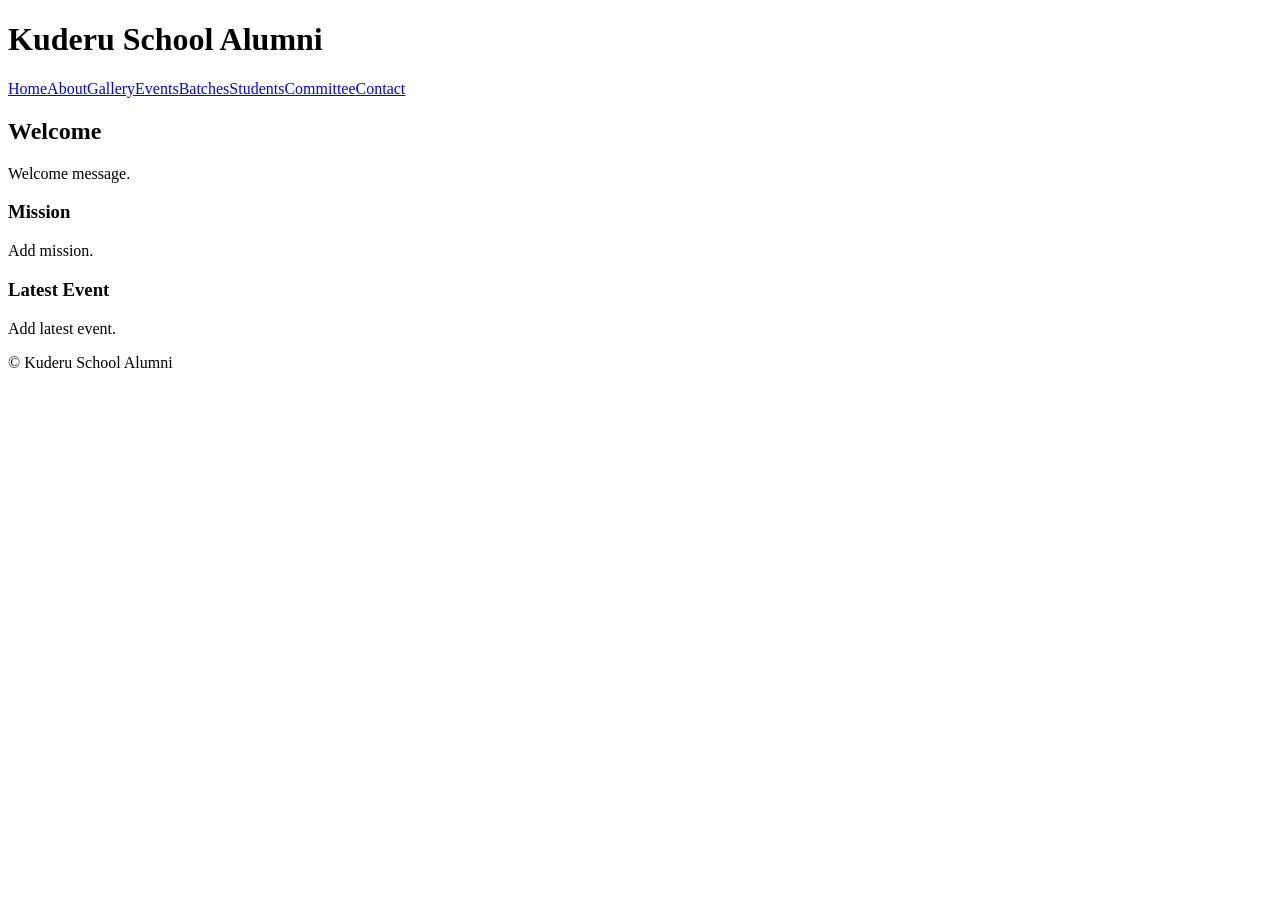
==== index.html @ 3ca7ab00 "Add files via upload" ====
<!DOCTYPE html><html><head><meta charset="utf-8"><meta name="viewport" content="width=device-width,initial-scale=1"><title>index.html</title><link rel="stylesheet" href="css/style.css"></head><body><header><h1>Kuderu School Alumni</h1><nav><a href="index.html">Home</a><a href="about.html">About</a><a href="gallery.html">Gallery</a><a href="events.html">Events</a><a href="batches.html">Batches</a><a href="students.html">Students</a><a href="committee.html">Committee</a><a href="contact.html">Contact</a></nav></header><section class='hero'><h2>Welcome</h2><p>Welcome message.</p><h3>Mission</h3><p>Add mission.</p><h3>Latest Event</h3><p>Add latest event.</p></section><footer><p>© Kuderu School Alumni</p></footer></body></html>
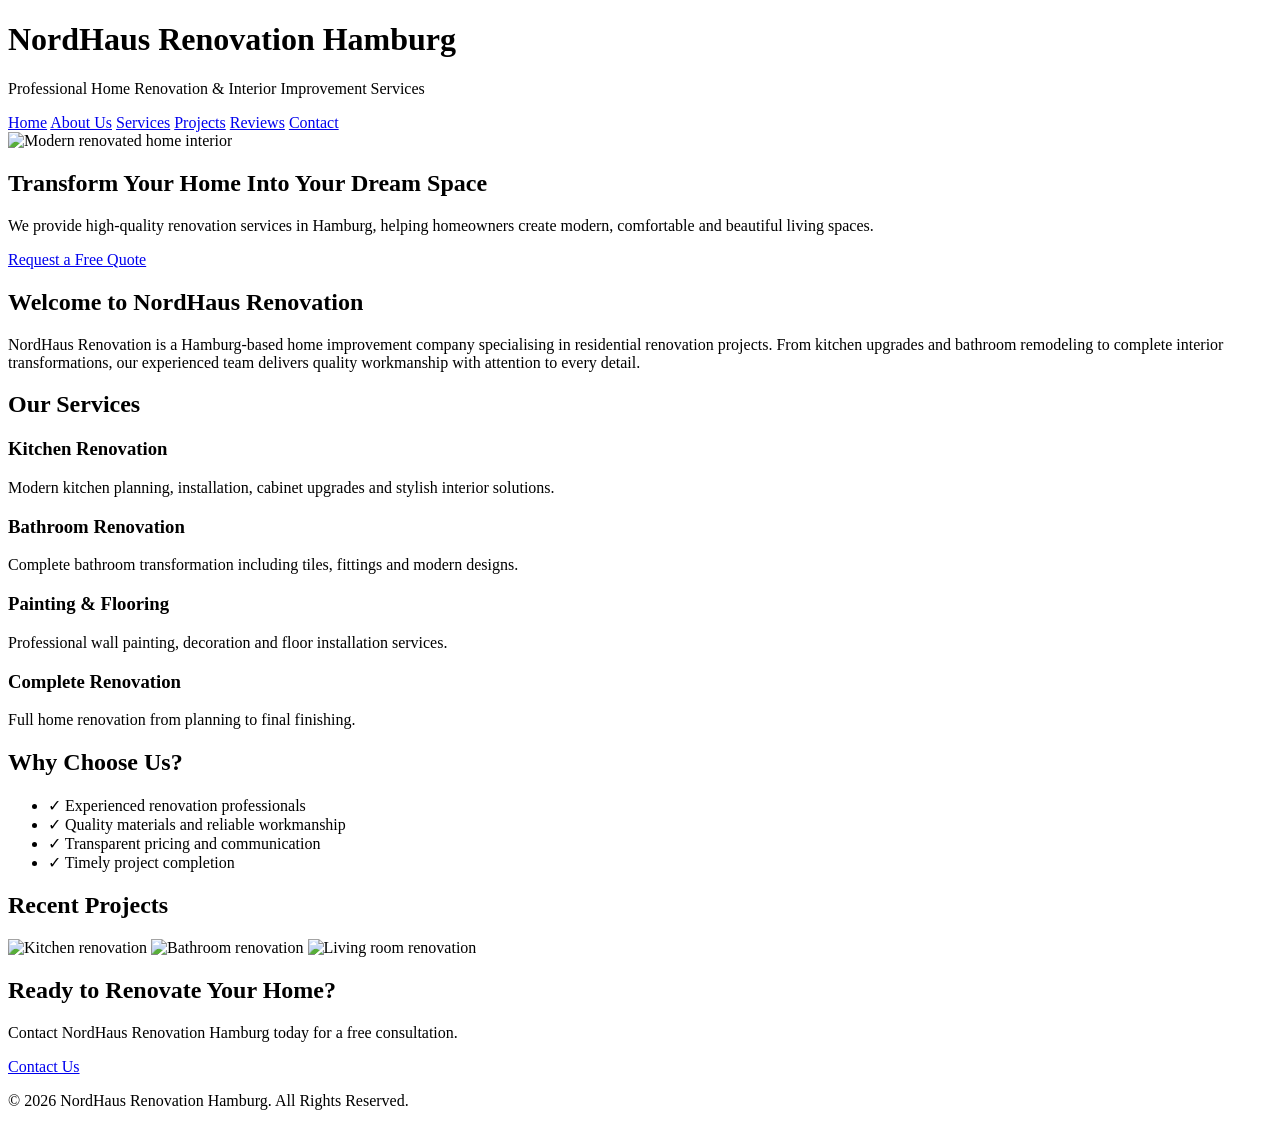
==== commit 14f92d5e: "Revamp index.html for NordHaus Renovation Updated the HTML structure and content for the NordHaus Re" ====
--- a/index.html
+++ b/index.html
@@ -1 +1,312 @@
-<!DOCTYPE html><html><head><meta charset="utf-8"><meta name="viewport" content="width=device-width,initial-scale=1"><title>index.html</title><link rel="stylesheet" href="css/style.css"></head><body><header><h1>Kuderu School Alumni</h1><nav><a href="index.html">Home</a><a href="about.html">About</a><a href="gallery.html">Gallery</a><a href="events.html">Events</a><a href="batches.html">Batches</a><a href="students.html">Students</a><a href="committee.html">Committee</a><a href="contact.html">Contact</a></nav></header><section class='hero'><h2>Welcome</h2><p>Welcome message.</p><h3>Mission</h3><p>Add mission.</p><h3>Latest Event</h3><p>Add latest event.</p></section><footer><p>© Kuderu School Alumni</p></footer></body></html>+<!DOCTYPE html>
+<html lang="en">
+
+<head>
+
+<meta charset="UTF-8">
+
+<meta name="viewport" content="width=device-width, initial-scale=1.0">
+
+<title>
+NordHaus Renovation Hamburg | Home Renovation Services
+</title>
+
+<link rel="stylesheet" href="css/style.css">
+
+</head>
+
+
+<body>
+
+
+<header>
+
+<h1>
+NordHaus Renovation Hamburg
+</h1>
+
+<p>
+Professional Home Renovation & Interior Improvement Services
+</p>
+
+
+<nav>
+
+<a href="index.html">Home</a>
+<a href="about.html">About Us</a>
+<a href="services.html">Services</a>
+<a href="gallery.html">Projects</a>
+<a href="reviews.html">Reviews</a>
+<a href="contact.html">Contact</a>
+
+</nav>
+
+</header>
+
+
+
+<!-- HERO SECTION -->
+
+<section class="hero">
+
+
+<img src="images/home-renovation.jpg" 
+alt="Modern renovated home interior">
+
+
+<div class="hero-text">
+
+<h2>
+Transform Your Home Into Your Dream Space
+</h2>
+
+
+<p>
+We provide high-quality renovation services in Hamburg,
+helping homeowners create modern, comfortable and
+beautiful living spaces.
+</p>
+
+
+<a href="contact.html" class="button">
+Request a Free Quote
+</a>
+
+
+</div>
+
+
+</section>
+
+
+
+
+<!-- INTRODUCTION -->
+
+<section class="intro">
+
+
+<h2>
+Welcome to NordHaus Renovation
+</h2>
+
+
+<p>
+
+NordHaus Renovation is a Hamburg-based home improvement
+company specialising in residential renovation projects.
+
+From kitchen upgrades and bathroom remodeling to complete
+interior transformations, our experienced team delivers
+quality workmanship with attention to every detail.
+
+</p>
+
+
+</section>
+
+
+
+
+
+<!-- SERVICES PREVIEW -->
+
+<section class="services">
+
+
+<h2>
+Our Services
+</h2>
+
+
+<div class="service-container">
+
+
+<div class="service-card">
+
+<h3>
+Kitchen Renovation
+</h3>
+
+<p>
+Modern kitchen planning, installation,
+cabinet upgrades and stylish interior solutions.
+</p>
+
+</div>
+
+
+
+<div class="service-card">
+
+<h3>
+Bathroom Renovation
+</h3>
+
+<p>
+Complete bathroom transformation including
+tiles, fittings and modern designs.
+</p>
+
+</div>
+
+
+
+
+<div class="service-card">
+
+<h3>
+Painting & Flooring
+</h3>
+
+<p>
+Professional wall painting, decoration and
+floor installation services.
+</p>
+
+</div>
+
+
+
+
+<div class="service-card">
+
+<h3>
+Complete Renovation
+</h3>
+
+<p>
+Full home renovation from planning to
+final finishing.
+</p>
+
+</div>
+
+
+
+</div>
+
+
+</section>
+
+
+
+
+
+<!-- WHY CHOOSE US -->
+
+<section class="why-us">
+
+
+<h2>
+Why Choose Us?
+</h2>
+
+
+<ul>
+
+<li>
+✓ Experienced renovation professionals
+</li>
+
+
+<li>
+✓ Quality materials and reliable workmanship
+</li>
+
+
+<li>
+✓ Transparent pricing and communication
+</li>
+
+
+<li>
+✓ Timely project completion
+</li>
+
+
+</ul>
+
+
+</section>
+
+
+
+
+
+<!-- PROJECTS -->
+
+<section class="projects">
+
+
+<h2>
+Recent Projects
+</h2>
+
+
+<div class="project-gallery">
+
+
+<img src="images/kitchen.jpg" 
+alt="Kitchen renovation">
+
+
+<img src="images/bathroom.jpg"
+alt="Bathroom renovation">
+
+
+<img src="images/livingroom.jpg"
+alt="Living room renovation">
+
+
+</div>
+
+
+</section>
+
+
+
+
+
+<!-- CALL TO ACTION -->
+
+<section class="contact-banner">
+
+
+<h2>
+Ready to Renovate Your Home?
+</h2>
+
+
+<p>
+Contact NordHaus Renovation Hamburg today
+for a free consultation.
+</p>
+
+
+<a href="contact.html" class="button">
+Contact Us
+</a>
+
+
+</section>
+
+
+
+
+
+<footer>
+
+
+<p>
+© 2026 NordHaus Renovation Hamburg.
+All Rights Reserved.
+</p>
+
+
+</footer>
+
+
+</body>
+
+</html>
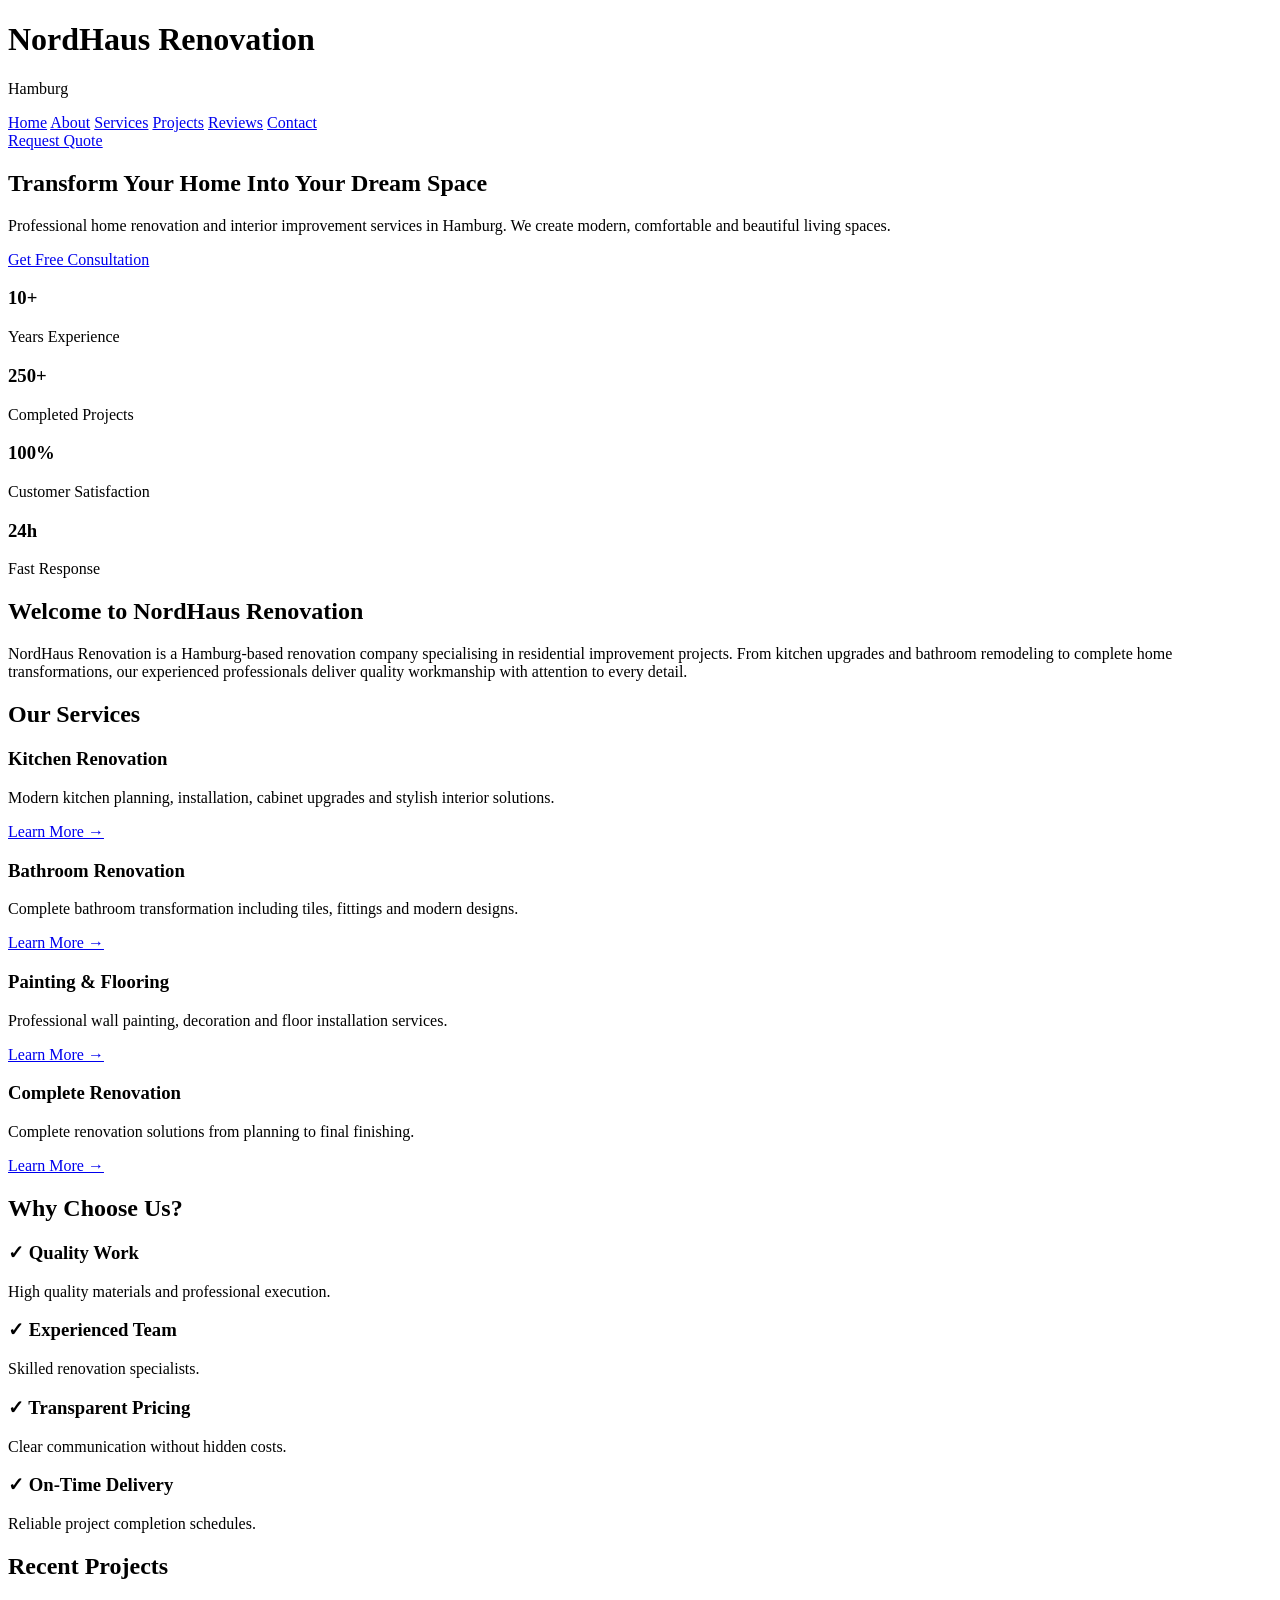
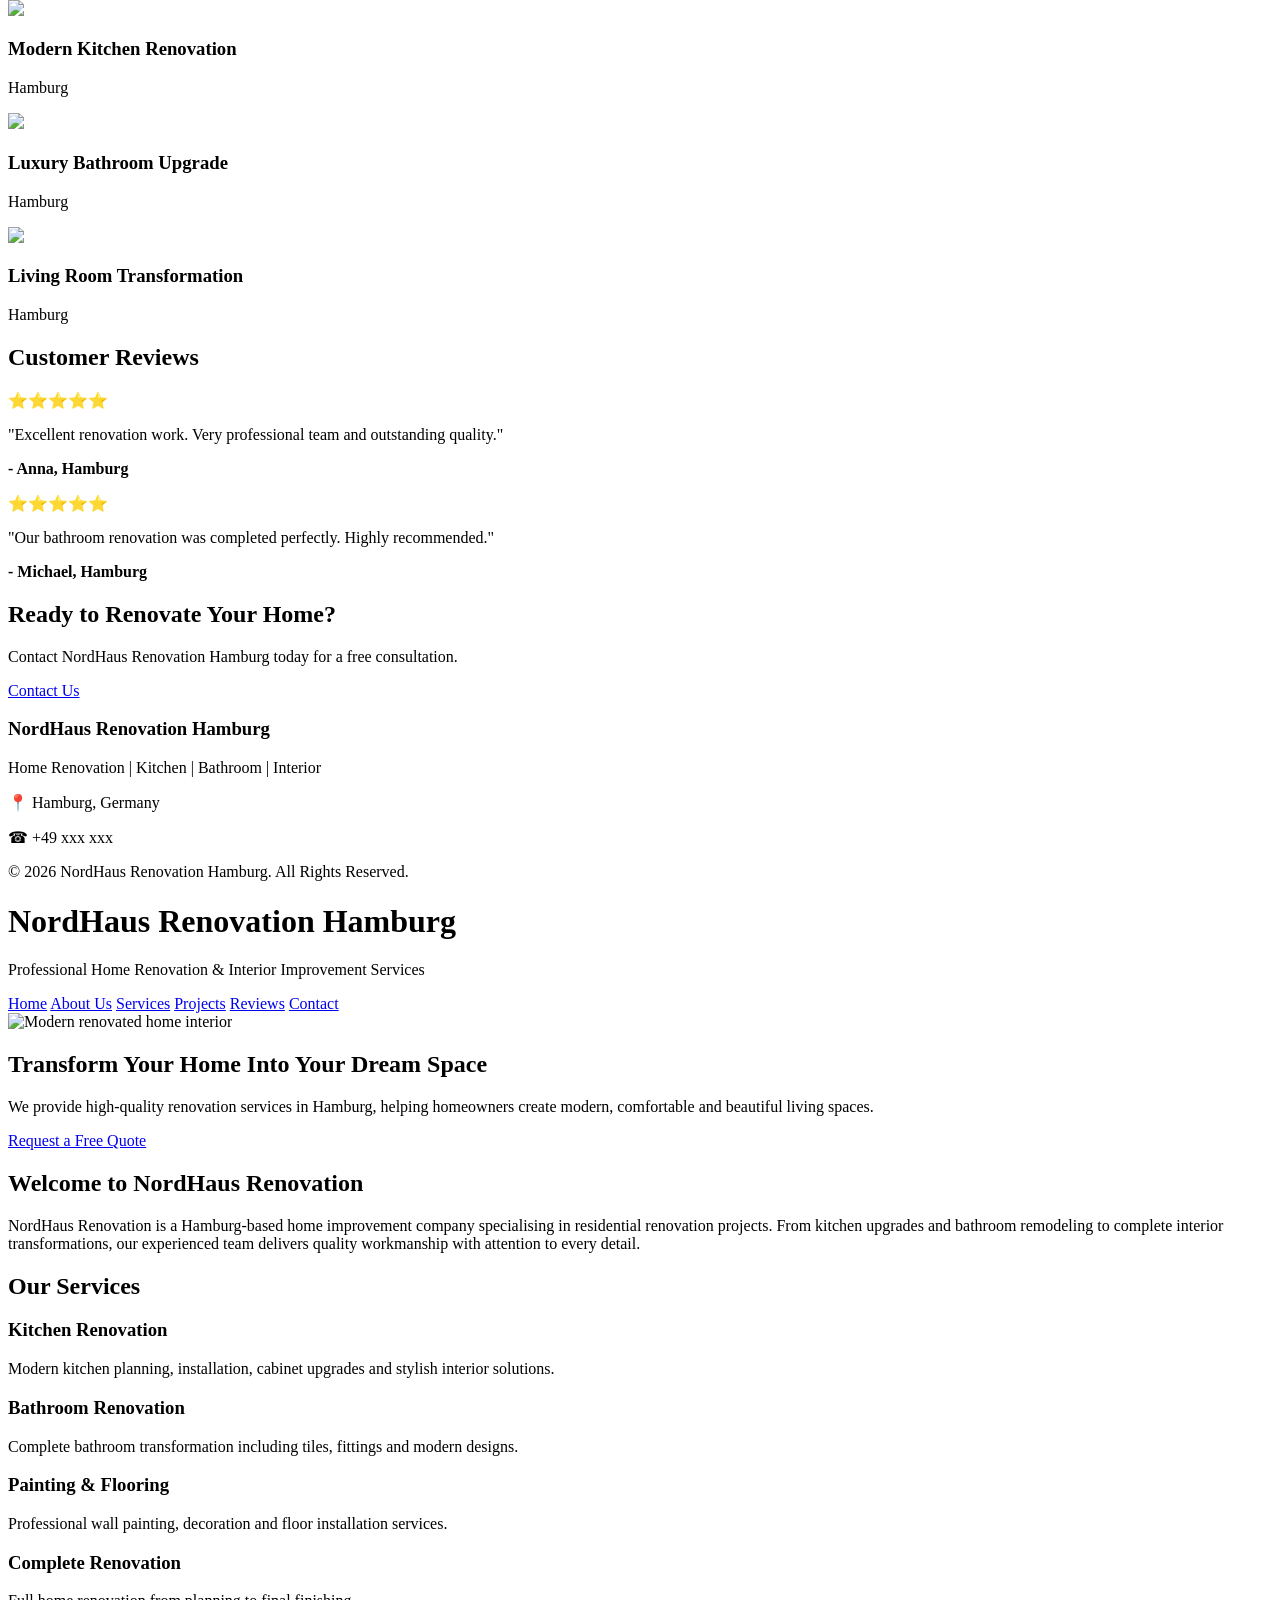
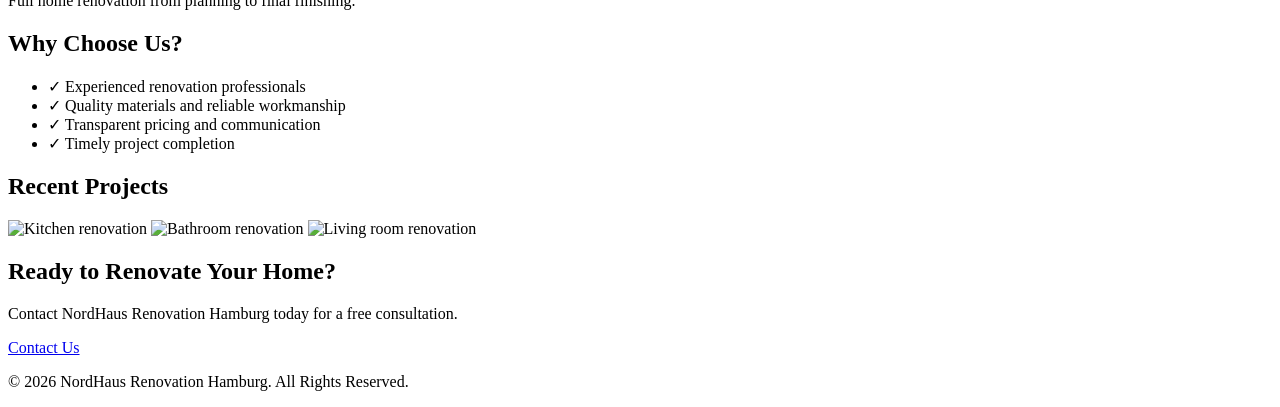
==== commit 10587072: "Revise title and add header and hero sections Updated the title for better clarity and professionali" ====
--- a/index.html
+++ b/index.html
@@ -8,7 +8,7 @@
 <meta name="viewport" content="width=device-width, initial-scale=1.0">
 
 <title>
-NordHaus Renovation Hamburg | Home Renovation Services
+NordHaus Renovation Hamburg | Professional Home Renovation
 </title>
 
 <link rel="stylesheet" href="css/style.css">
@@ -19,7 +19,595 @@
 <body>
 
 
+<!-- HEADER -->
+
 <header>
+
+<div class="header-container">
+
+
+<div class="logo">
+
+<h1>
+NordHaus Renovation
+</h1>
+
+<p>
+Hamburg
+</p>
+
+</div>
+
+
+
+<nav>
+
+<a href="index.html">Home</a>
+<a href="about.html">About</a>
+<a href="services.html">Services</a>
+<a href="gallery.html">Projects</a>
+<a href="reviews.html">Reviews</a>
+<a href="contact.html">Contact</a>
+
+</nav>
+
+
+<a href="contact.html" class="quote-btn">
+Request Quote
+</a>
+
+
+</div>
+
+</header>
+
+
+
+
+<!-- HERO SECTION -->
+
+<section class="hero">
+
+
+<div class="hero-overlay">
+
+
+<div class="hero-content">
+
+
+<h2>
+Transform Your Home Into Your Dream Space
+</h2>
+
+
+<p>
+Professional home renovation and interior improvement
+services in Hamburg. We create modern, comfortable
+and beautiful living spaces.
+</p>
+
+
+<a href="contact.html" class="button">
+Get Free Consultation
+</a>
+
+
+</div>
+
+
+</div>
+
+
+</section>
+
+
+
+
+
+<!-- TRUST STATISTICS -->
+
+
+<section class="stats">
+
+
+<div class="stat-box">
+
+<h3>
+10+
+</h3>
+
+<p>
+Years Experience
+</p>
+
+</div>
+
+
+<div class="stat-box">
+
+<h3>
+250+
+</h3>
+
+<p>
+Completed Projects
+</p>
+
+</div>
+
+
+
+<div class="stat-box">
+
+<h3>
+100%
+</h3>
+
+<p>
+Customer Satisfaction
+</p>
+
+</div>
+
+
+
+<div class="stat-box">
+
+<h3>
+24h
+</h3>
+
+<p>
+Fast Response
+</p>
+
+</div>
+
+
+</section>
+
+
+
+
+
+<!-- INTRODUCTION -->
+
+
+<section class="intro">
+
+
+<h2>
+Welcome to NordHaus Renovation
+</h2>
+
+
+<p>
+
+NordHaus Renovation is a Hamburg-based renovation company
+specialising in residential improvement projects.
+
+From kitchen upgrades and bathroom remodeling to complete
+home transformations, our experienced professionals deliver
+quality workmanship with attention to every detail.
+
+</p>
+
+
+</section>
+
+
+
+
+
+<!-- SERVICES -->
+
+
+<section class="services">
+
+
+<h2>
+Our Services
+</h2>
+
+
+
+<div class="service-container">
+
+
+<div class="service-card">
+
+
+<h3>
+Kitchen Renovation
+</h3>
+
+
+<p>
+Modern kitchen planning, installation,
+cabinet upgrades and stylish interior solutions.
+</p>
+
+
+<a href="services.html">
+Learn More →
+</a>
+
+
+</div>
+
+
+
+
+<div class="service-card">
+
+
+<h3>
+Bathroom Renovation
+</h3>
+
+
+<p>
+Complete bathroom transformation including
+tiles, fittings and modern designs.
+</p>
+
+
+<a href="services.html">
+Learn More →
+</a>
+
+
+</div>
+
+
+
+
+<div class="service-card">
+
+
+<h3>
+Painting & Flooring
+</h3>
+
+
+<p>
+Professional wall painting, decoration and
+floor installation services.
+</p>
+
+
+<a href="services.html">
+Learn More →
+</a>
+
+
+</div>
+
+
+
+
+<div class="service-card">
+
+
+<h3>
+Complete Renovation
+</h3>
+
+
+<p>
+Complete renovation solutions from planning
+to final finishing.
+</p>
+
+
+<a href="services.html">
+Learn More →
+</a>
+
+
+</div>
+
+
+
+</div>
+
+
+</section>
+
+
+
+
+
+
+<!-- WHY CHOOSE US -->
+
+
+<section class="why-us">
+
+
+<h2>
+Why Choose Us?
+</h2>
+
+
+
+<div class="features">
+
+
+<div>
+<h3>
+✓ Quality Work
+</h3>
+
+<p>
+High quality materials and professional execution.
+</p>
+
+</div>
+
+
+
+<div>
+
+<h3>
+✓ Experienced Team
+</h3>
+
+<p>
+Skilled renovation specialists.
+</p>
+
+</div>
+
+
+
+<div>
+
+<h3>
+✓ Transparent Pricing
+</h3>
+
+<p>
+Clear communication without hidden costs.
+</p>
+
+</div>
+
+
+
+<div>
+
+<h3>
+✓ On-Time Delivery
+</h3>
+
+<p>
+Reliable project completion schedules.
+</p>
+
+</div>
+
+
+
+</div>
+
+
+</section>
+
+
+
+
+
+<!-- PROJECTS -->
+
+
+<section class="projects">
+
+
+<h2>
+Recent Projects
+</h2>
+
+
+
+<div class="project-gallery">
+
+
+<div>
+
+<img src="images/kitchen.jpg">
+
+<h3>
+Modern Kitchen Renovation
+</h3>
+
+<p>
+Hamburg
+</p>
+
+</div>
+
+
+
+
+<div>
+
+<img src="images/bathroom.jpg">
+
+<h3>
+Luxury Bathroom Upgrade
+</h3>
+
+<p>
+Hamburg
+</p>
+
+</div>
+
+
+
+
+
+<div>
+
+<img src="images/livingroom.jpg">
+
+<h3>
+Living Room Transformation
+</h3>
+
+<p>
+Hamburg
+</p>
+
+</div>
+
+
+
+</div>
+
+
+
+</section>
+
+
+
+
+
+
+<!-- REVIEWS -->
+
+
+<section class="reviews">
+
+
+<h2>
+Customer Reviews
+</h2>
+
+
+
+<div class="review-box">
+
+
+<p>
+⭐⭐⭐⭐⭐
+</p>
+
+
+<p>
+"Excellent renovation work.
+Very professional team and outstanding quality."
+</p>
+
+
+<strong>
+- Anna, Hamburg
+</strong>
+
+
+</div>
+
+
+
+
+
+<div class="review-box">
+
+
+<p>
+⭐⭐⭐⭐⭐
+</p>
+
+
+<p>
+"Our bathroom renovation was completed perfectly.
+Highly recommended."
+</p>
+
+
+<strong>
+- Michael, Hamburg
+</strong>
+
+
+</div>
+
+
+
+</section>
+
+
+
+
+
+<!-- CALL TO ACTION -->
+
+
+<section class="contact-banner">
+
+
+<h2>
+Ready to Renovate Your Home?
+</h2>
+
+
+<p>
+Contact NordHaus Renovation Hamburg today
+for a free consultation.
+</p>
+
+
+<a href="contact.html" class="button">
+Contact Us
+</a>
+
+
+</section>
+
+
+
+
+
+<!-- FOOTER -->
+
+
+<footer>
+
+
+<h3>
+NordHaus Renovation Hamburg
+</h3>
+
+
+<p>
+Home Renovation | Kitchen | Bathroom | Interior
+</p>
+
+
+<p>
+📍 Hamburg, Germany
+</p>
+
+
+<p>
+☎ +49 xxx xxx
+</p>
+
+
+<p>
+© 2026 NordHaus Renovation Hamburg.
+All Rights Reserved.
+</p>
+
+
+</footer>
+
+
+
+</body>
+
+</html>
 
 <h1>
 NordHaus Renovation Hamburg
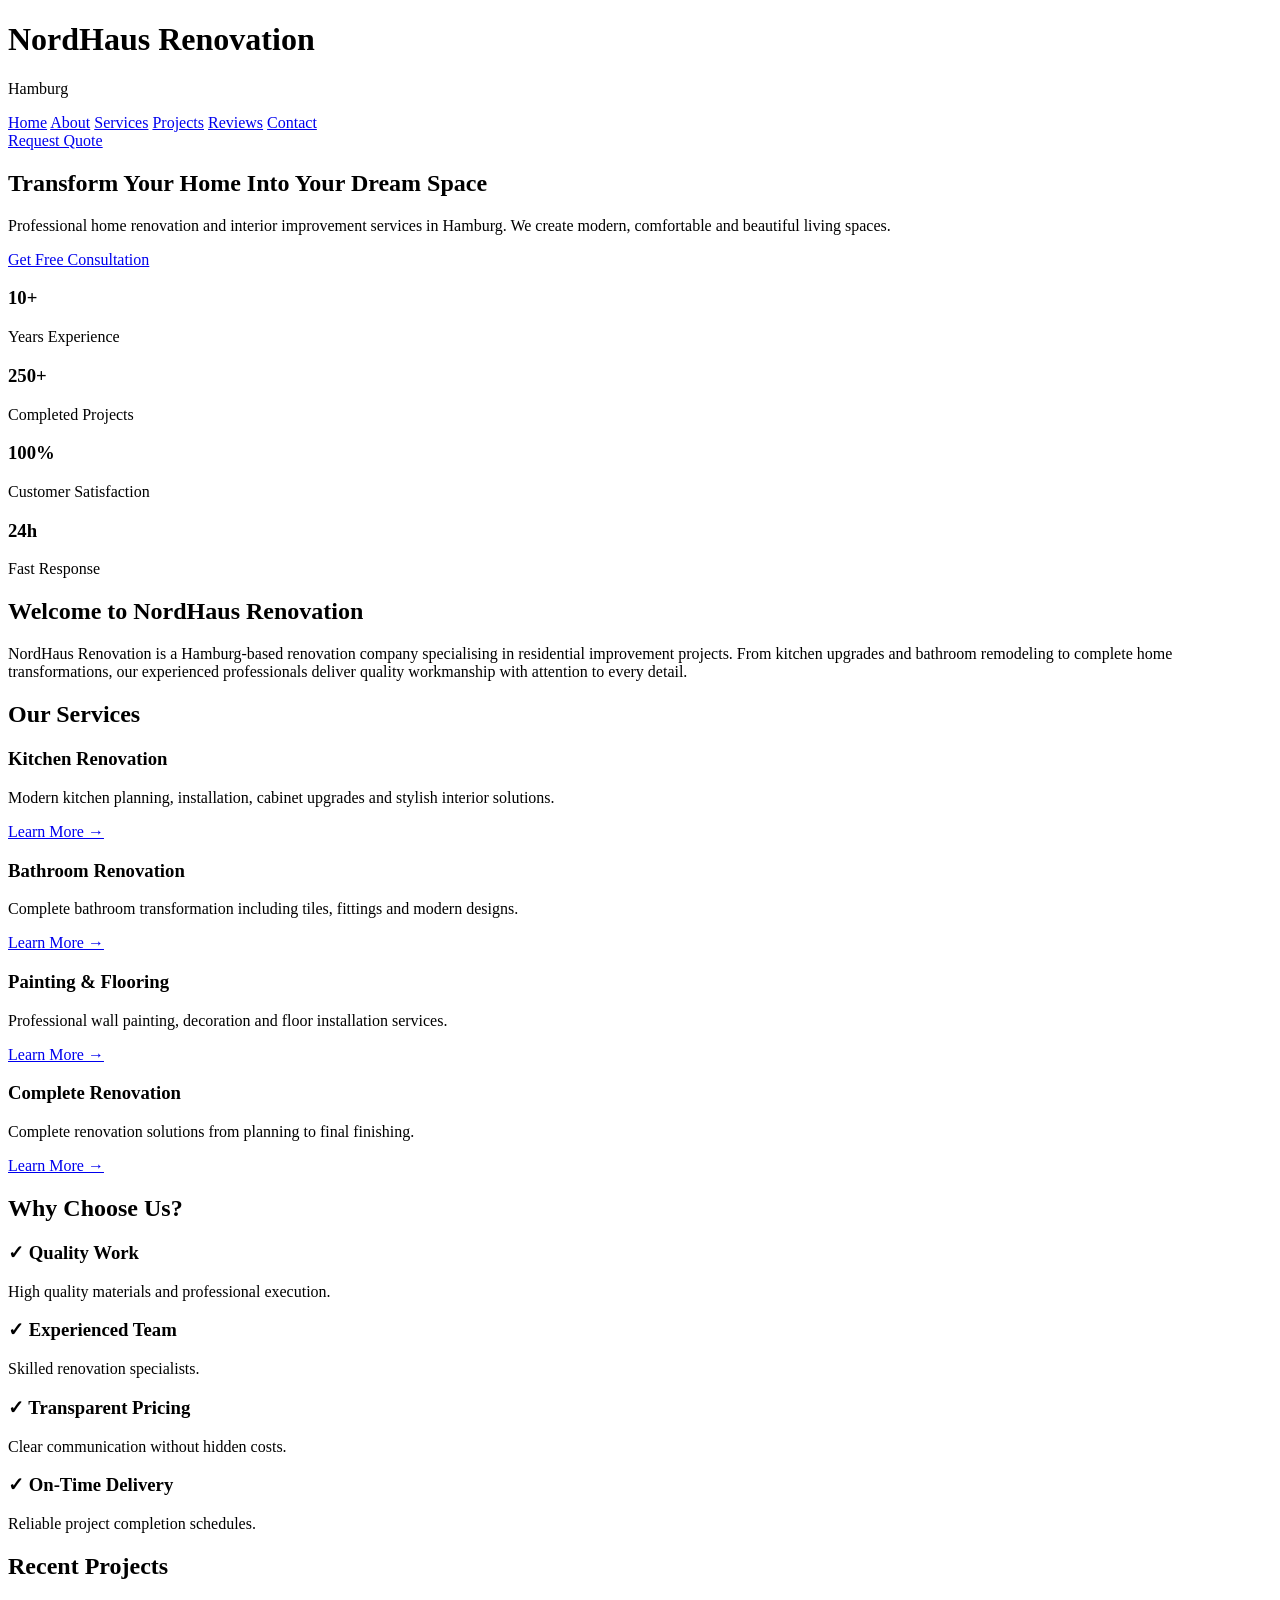
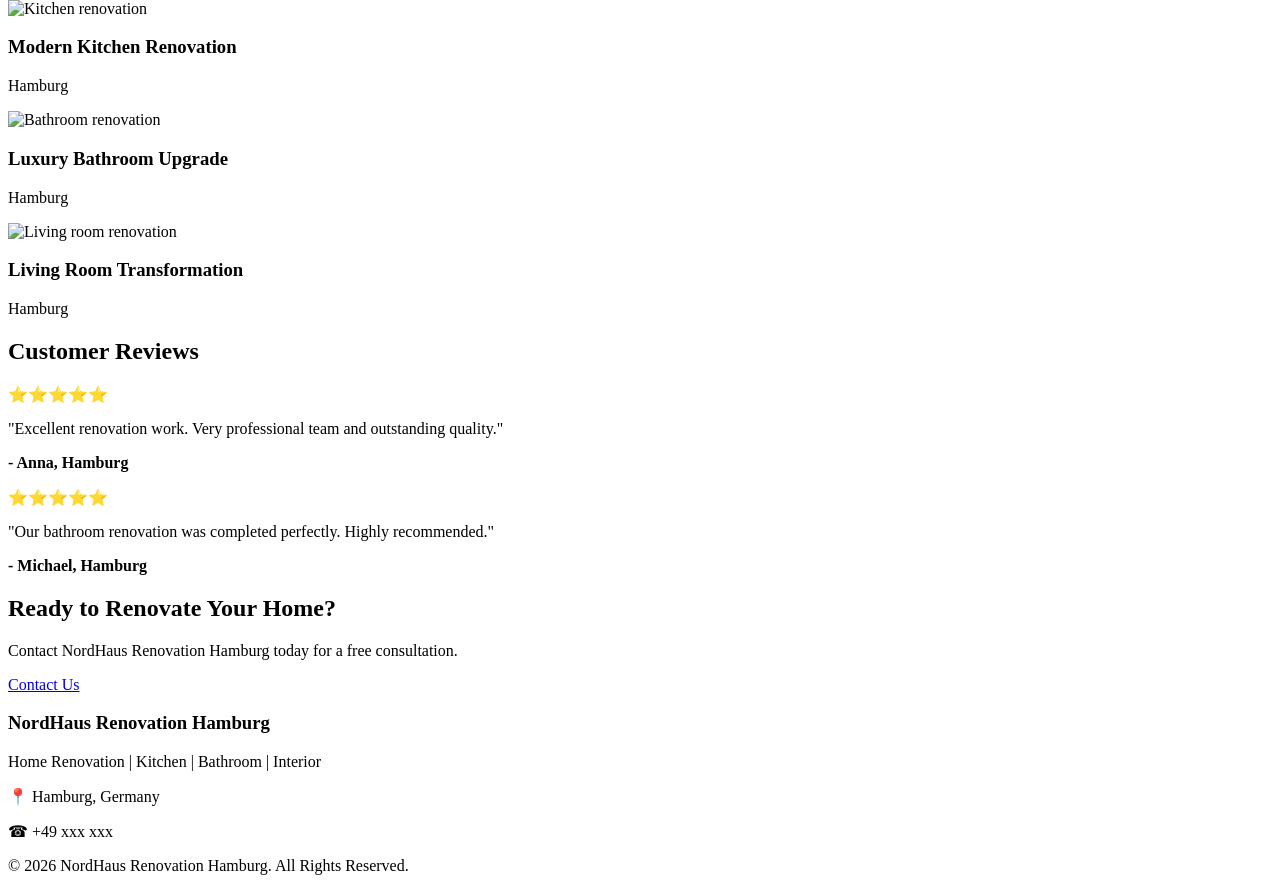
==== commit 4d2577b7: "Refactor index.html for clarity and SEO Updated title and improved alt attributes for images. Refine" ====
--- a/index.html
+++ b/index.html
@@ -8,7 +8,7 @@
 <meta name="viewport" content="width=device-width, initial-scale=1.0">
 
 <title>
-NordHaus Renovation Hamburg | Professional Home Renovation
+NordHaus Renovation Hamburg | Home Renovation Services
 </title>
 
 <link rel="stylesheet" href="css/style.css">
@@ -37,7 +37,6 @@
 </p>
 
 </div>
-
 
 
 <nav>
@@ -64,14 +63,13 @@
 
 
 
-<!-- HERO SECTION -->
+
+<!-- HERO -->
+
 
 <section class="hero">
 
 
-<div class="hero-overlay">
-
-
 <div class="hero-content">
 
 
@@ -82,8 +80,8 @@
 
 <p>
 Professional home renovation and interior improvement
-services in Hamburg. We create modern, comfortable
-and beautiful living spaces.
+services in Hamburg. We create modern, comfortable and
+beautiful living spaces.
 </p>
 
 
@@ -95,16 +93,13 @@
 </div>
 
 
-</div>
-
-
-</section>
-
-
-
-
-
-<!-- TRUST STATISTICS -->
+</section>
+
+
+
+
+
+<!-- STATS -->
 
 
 <section class="stats">
@@ -123,6 +118,7 @@
 </div>
 
 
+
 <div class="stat-box">
 
 <h3>
@@ -137,6 +133,7 @@
 
 
 
+
 <div class="stat-box">
 
 <h3>
@@ -151,6 +148,7 @@
 
 
 
+
 <div class="stat-box">
 
 <h3>
@@ -165,6 +163,7 @@
 
 
 </section>
+
 
 
 
@@ -199,6 +198,7 @@
 
 
 
+
 <!-- SERVICES -->
 
 
@@ -216,23 +216,19 @@
 
 <div class="service-card">
 
-
 <h3>
 Kitchen Renovation
 </h3>
-
 
 <p>
 Modern kitchen planning, installation,
 cabinet upgrades and stylish interior solutions.
 </p>
 
-
 <a href="services.html">
 Learn More →
 </a>
 
-
 </div>
 
 
@@ -240,23 +236,19 @@
 
 <div class="service-card">
 
-
 <h3>
 Bathroom Renovation
 </h3>
-
 
 <p>
 Complete bathroom transformation including
 tiles, fittings and modern designs.
 </p>
 
-
 <a href="services.html">
 Learn More →
 </a>
 
-
 </div>
 
 
@@ -264,23 +256,19 @@
 
 <div class="service-card">
 
-
 <h3>
 Painting & Flooring
 </h3>
-
 
 <p>
 Professional wall painting, decoration and
 floor installation services.
 </p>
 
-
 <a href="services.html">
 Learn More →
 </a>
 
-
 </div>
 
 
@@ -288,25 +276,20 @@
 
 <div class="service-card">
 
-
 <h3>
 Complete Renovation
 </h3>
-
 
 <p>
 Complete renovation solutions from planning
 to final finishing.
 </p>
 
-
 <a href="services.html">
 Learn More →
 </a>
 
-
-</div>
-
+</div>
 
 
 </div>
@@ -330,11 +313,11 @@
 </h2>
 
 
-
 <div class="features">
 
 
 <div>
+
 <h3>
 ✓ Quality Work
 </h3>
@@ -346,7 +329,6 @@
 </div>
 
 
-
 <div>
 
 <h3>
@@ -360,7 +342,6 @@
 </div>
 
 
-
 <div>
 
 <h3>
@@ -374,7 +355,6 @@
 </div>
 
 
-
 <div>
 
 <h3>
@@ -388,11 +368,11 @@
 </div>
 
 
-
-</div>
-
-
-</section>
+</div>
+
+
+</section>
+
 
 
 
@@ -409,13 +389,12 @@
 </h2>
 
 
-
 <div class="project-gallery">
 
 
 <div>
 
-<img src="images/kitchen.jpg">
+<img src="images/kitchen.jpg" alt="Kitchen renovation">
 
 <h3>
 Modern Kitchen Renovation
@@ -429,10 +408,9 @@
 
 
 
-
-<div>
-
-<img src="images/bathroom.jpg">
+<div>
+
+<img src="images/bathroom.jpg" alt="Bathroom renovation">
 
 <h3>
 Luxury Bathroom Upgrade
@@ -447,10 +425,9 @@
 
 
 
-
-<div>
-
-<img src="images/livingroom.jpg">
+<div>
+
+<img src="images/livingroom.jpg" alt="Living room renovation">
 
 <h3>
 Living Room Transformation
@@ -467,7 +444,6 @@
 </div>
 
 
-
 </section>
 
 
@@ -489,59 +465,50 @@
 
 <div class="review-box">
 
-
 <p>
 ⭐⭐⭐⭐⭐
 </p>
 
-
-<p>
-"Excellent renovation work.
-Very professional team and outstanding quality."
-</p>
-
+<p>
+"Excellent renovation work. Very professional team
+and outstanding quality."
+</p>
 
 <strong>
 - Anna, Hamburg
 </strong>
 
-
-</div>
-
+</div>
 
 
 
 
 <div class="review-box">
 
-
 <p>
 ⭐⭐⭐⭐⭐
 </p>
-
 
 <p>
 "Our bathroom renovation was completed perfectly.
 Highly recommended."
 </p>
-
 
 <strong>
 - Michael, Hamburg
 </strong>
 
-
-</div>
-
-
-
-</section>
-
-
-
-
-
-<!-- CALL TO ACTION -->
+</div>
+
+
+</section>
+
+
+
+
+
+
+<!-- CONTACT -->
 
 
 <section class="contact-banner">
@@ -569,6 +536,8 @@
 
 
 
+
+
 <!-- FOOTER -->
 
 
@@ -608,293 +577,3 @@
 </body>
 
 </html>
-
-<h1>
-NordHaus Renovation Hamburg
-</h1>
-
-<p>
-Professional Home Renovation & Interior Improvement Services
-</p>
-
-
-<nav>
-
-<a href="index.html">Home</a>
-<a href="about.html">About Us</a>
-<a href="services.html">Services</a>
-<a href="gallery.html">Projects</a>
-<a href="reviews.html">Reviews</a>
-<a href="contact.html">Contact</a>
-
-</nav>
-
-</header>
-
-
-
-<!-- HERO SECTION -->
-
-<section class="hero">
-
-
-<img src="images/home-renovation.jpg" 
-alt="Modern renovated home interior">
-
-
-<div class="hero-text">
-
-<h2>
-Transform Your Home Into Your Dream Space
-</h2>
-
-
-<p>
-We provide high-quality renovation services in Hamburg,
-helping homeowners create modern, comfortable and
-beautiful living spaces.
-</p>
-
-
-<a href="contact.html" class="button">
-Request a Free Quote
-</a>
-
-
-</div>
-
-
-</section>
-
-
-
-
-<!-- INTRODUCTION -->
-
-<section class="intro">
-
-
-<h2>
-Welcome to NordHaus Renovation
-</h2>
-
-
-<p>
-
-NordHaus Renovation is a Hamburg-based home improvement
-company specialising in residential renovation projects.
-
-From kitchen upgrades and bathroom remodeling to complete
-interior transformations, our experienced team delivers
-quality workmanship with attention to every detail.
-
-</p>
-
-
-</section>
-
-
-
-
-
-<!-- SERVICES PREVIEW -->
-
-<section class="services">
-
-
-<h2>
-Our Services
-</h2>
-
-
-<div class="service-container">
-
-
-<div class="service-card">
-
-<h3>
-Kitchen Renovation
-</h3>
-
-<p>
-Modern kitchen planning, installation,
-cabinet upgrades and stylish interior solutions.
-</p>
-
-</div>
-
-
-
-<div class="service-card">
-
-<h3>
-Bathroom Renovation
-</h3>
-
-<p>
-Complete bathroom transformation including
-tiles, fittings and modern designs.
-</p>
-
-</div>
-
-
-
-
-<div class="service-card">
-
-<h3>
-Painting & Flooring
-</h3>
-
-<p>
-Professional wall painting, decoration and
-floor installation services.
-</p>
-
-</div>
-
-
-
-
-<div class="service-card">
-
-<h3>
-Complete Renovation
-</h3>
-
-<p>
-Full home renovation from planning to
-final finishing.
-</p>
-
-</div>
-
-
-
-</div>
-
-
-</section>
-
-
-
-
-
-<!-- WHY CHOOSE US -->
-
-<section class="why-us">
-
-
-<h2>
-Why Choose Us?
-</h2>
-
-
-<ul>
-
-<li>
-✓ Experienced renovation professionals
-</li>
-
-
-<li>
-✓ Quality materials and reliable workmanship
-</li>
-
-
-<li>
-✓ Transparent pricing and communication
-</li>
-
-
-<li>
-✓ Timely project completion
-</li>
-
-
-</ul>
-
-
-</section>
-
-
-
-
-
-<!-- PROJECTS -->
-
-<section class="projects">
-
-
-<h2>
-Recent Projects
-</h2>
-
-
-<div class="project-gallery">
-
-
-<img src="images/kitchen.jpg" 
-alt="Kitchen renovation">
-
-
-<img src="images/bathroom.jpg"
-alt="Bathroom renovation">
-
-
-<img src="images/livingroom.jpg"
-alt="Living room renovation">
-
-
-</div>
-
-
-</section>
-
-
-
-
-
-<!-- CALL TO ACTION -->
-
-<section class="contact-banner">
-
-
-<h2>
-Ready to Renovate Your Home?
-</h2>
-
-
-<p>
-Contact NordHaus Renovation Hamburg today
-for a free consultation.
-</p>
-
-
-<a href="contact.html" class="button">
-Contact Us
-</a>
-
-
-</section>
-
-
-
-
-
-<footer>
-
-
-<p>
-© 2026 NordHaus Renovation Hamburg.
-All Rights Reserved.
-</p>
-
-
-</footer>
-
-
-</body>
-
-</html>
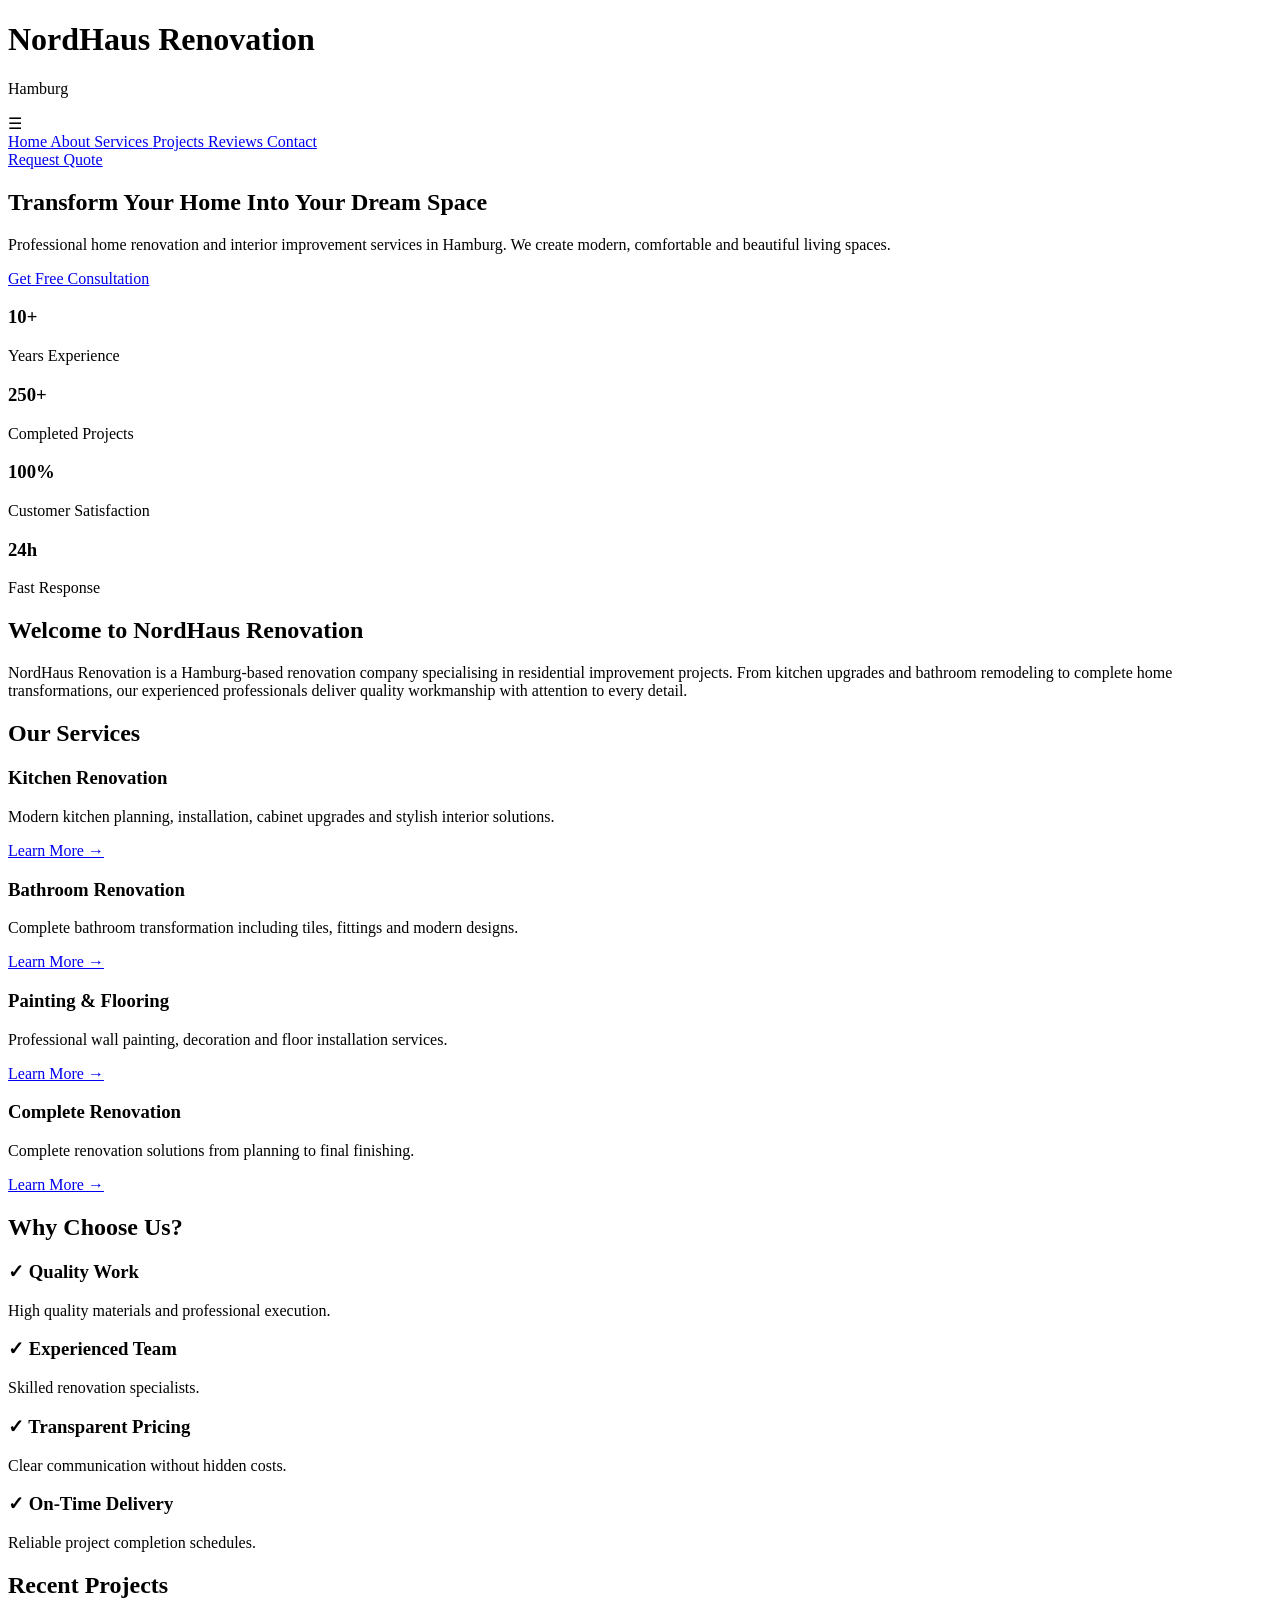
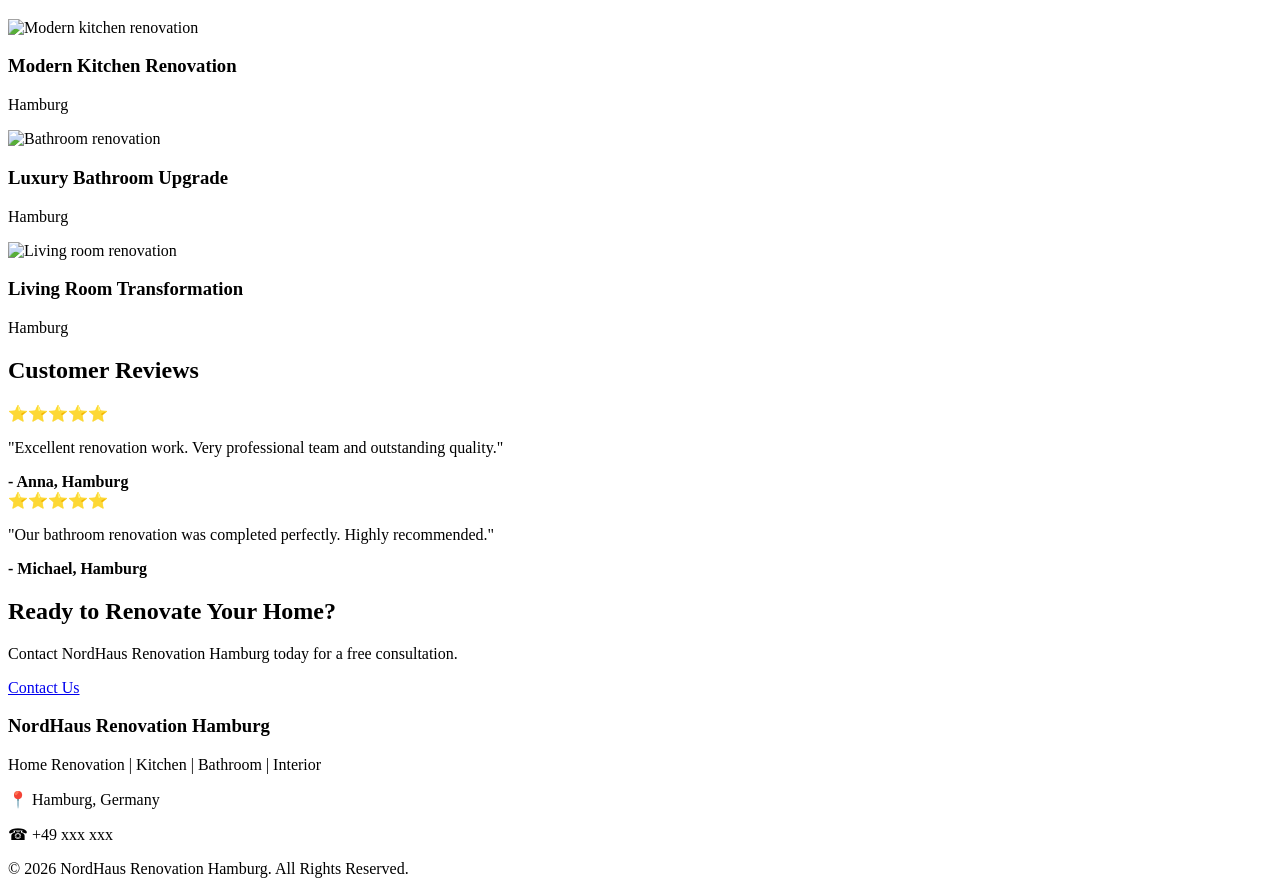
==== commit e8cfbdb4: "Enhance header with mobile menu and content updates Added mobile menu toggle functionality and impro" ====
--- a/index.html
+++ b/index.html
@@ -19,11 +19,16 @@
 <body>
 
 
-<!-- HEADER -->
+<!-- ==========================
+HEADER
+========================== -->
+
 
 <header>
 
+
 <div class="header-container">
+
 
 
 <div class="logo">
@@ -39,24 +44,69 @@
 </div>
 
 
-<nav>
-
-<a href="index.html">Home</a>
-<a href="about.html">About</a>
-<a href="services.html">Services</a>
-<a href="gallery.html">Projects</a>
-<a href="reviews.html">Reviews</a>
-<a href="contact.html">Contact</a>
+
+
+<!-- MOBILE MENU BUTTON -->
+
+<div class="menu-toggle" onclick="toggleMenu()">
+
+☰
+
+</div>
+
+
+
+
+
+<nav id="main-menu">
+
+
+<a href="index.html">
+Home
+</a>
+
+
+<a href="about.html">
+About
+</a>
+
+
+<a href="services.html">
+Services
+</a>
+
+
+<a href="gallery.html">
+Projects
+</a>
+
+
+<a href="reviews.html">
+Reviews
+</a>
+
+
+<a href="contact.html">
+Contact
+</a>
+
 
 </nav>
 
 
+
+
+
 <a href="contact.html" class="quote-btn">
+
 Request Quote
-</a>
-
-
-</div>
+
+</a>
+
+
+
+</div>
+
 
 </header>
 
@@ -64,7 +114,11 @@
 
 
 
-<!-- HERO -->
+
+
+<!-- ==========================
+HERO SECTION
+========================== -->
 
 
 <section class="hero">
@@ -79,15 +133,21 @@
 
 
 <p>
+
 Professional home renovation and interior improvement
 services in Hamburg. We create modern, comfortable and
 beautiful living spaces.
-</p>
+
+</p>
+
 
 
 <a href="contact.html" class="button">
+
 Get Free Consultation
-</a>
+
+</a>
+
 
 
 </div>
@@ -99,7 +159,11 @@
 
 
 
-<!-- STATS -->
+
+
+<!-- ==========================
+STATISTICS
+========================== -->
 
 
 <section class="stats">
@@ -119,6 +183,7 @@
 
 
 
+
 <div class="stat-box">
 
 <h3>
@@ -169,7 +234,12 @@
 
 
 
-<!-- INTRODUCTION -->
+
+
+
+<!-- ==========================
+INTRODUCTION
+========================== -->
 
 
 <section class="intro">
@@ -180,6 +250,7 @@
 </h2>
 
 
+
 <p>
 
 NordHaus Renovation is a Hamburg-based renovation company
@@ -192,6 +263,7 @@
 </p>
 
 
+
 </section>
 
 
@@ -199,7 +271,12 @@
 
 
 
-<!-- SERVICES -->
+
+
+
+<!-- ==========================
+SERVICES
+========================== -->
 
 
 <section class="services">
@@ -214,22 +291,29 @@
 <div class="service-container">
 
 
+
 <div class="service-card">
 
 <h3>
 Kitchen Renovation
 </h3>
 
-<p>
+
+<p>
+
 Modern kitchen planning, installation,
 cabinet upgrades and stylish interior solutions.
-</p>
+
+</p>
+
 
 <a href="services.html">
 Learn More →
 </a>
 
-</div>
+
+</div>
+
 
 
 
@@ -240,16 +324,22 @@
 Bathroom Renovation
 </h3>
 
-<p>
+
+<p>
+
 Complete bathroom transformation including
 tiles, fittings and modern designs.
-</p>
+
+</p>
+
 
 <a href="services.html">
 Learn More →
 </a>
 
-</div>
+
+</div>
+
 
 
 
@@ -260,16 +350,22 @@
 Painting & Flooring
 </h3>
 
-<p>
+
+<p>
+
 Professional wall painting, decoration and
 floor installation services.
-</p>
+
+</p>
+
 
 <a href="services.html">
 Learn More →
 </a>
 
-</div>
+
+</div>
+
 
 
 
@@ -280,16 +376,22 @@
 Complete Renovation
 </h3>
 
-<p>
+
+<p>
+
 Complete renovation solutions from planning
 to final finishing.
-</p>
+
+</p>
+
 
 <a href="services.html">
 Learn More →
 </a>
 
-</div>
+
+</div>
+
 
 
 </div>
@@ -302,7 +404,12 @@
 
 
 
-<!-- WHY CHOOSE US -->
+
+
+
+<!-- ==========================
+WHY CHOOSE US
+========================== -->
 
 
 <section class="why-us">
@@ -313,9 +420,12 @@
 </h2>
 
 
+
+
 <div class="features">
 
 
+
 <div>
 
 <h3>
@@ -329,6 +439,8 @@
 </div>
 
 
+
+
 <div>
 
 <h3>
@@ -342,6 +454,8 @@
 </div>
 
 
+
+
 <div>
 
 <h3>
@@ -355,6 +469,8 @@
 </div>
 
 
+
+
 <div>
 
 <h3>
@@ -368,6 +484,7 @@
 </div>
 
 
+
 </div>
 
 
@@ -378,7 +495,11 @@
 
 
 
-<!-- PROJECTS -->
+
+
+<!-- ==========================
+PROJECTS
+========================== -->
 
 
 <section class="projects">
@@ -389,55 +510,78 @@
 </h2>
 
 
+
 <div class="project-gallery">
 
 
-<div>
-
-<img src="images/kitchen.jpg" alt="Kitchen renovation">
+
+<div class="project-card">
+
+
+<img src="images/kitchen.jpg"
+alt="Modern kitchen renovation">
+
 
 <h3>
 Modern Kitchen Renovation
 </h3>
 
+
 <p>
 Hamburg
 </p>
 
-</div>
-
-
-
-<div>
-
-<img src="images/bathroom.jpg" alt="Bathroom renovation">
+
+</div>
+
+
+
+
+
+
+<div class="project-card">
+
+
+<img src="images/bathroom.jpg"
+alt="Bathroom renovation">
+
 
 <h3>
 Luxury Bathroom Upgrade
 </h3>
 
+
 <p>
 Hamburg
 </p>
 
-</div>
-
-
-
-
-<div>
-
-<img src="images/livingroom.jpg" alt="Living room renovation">
+
+</div>
+
+
+
+
+
+
+<div class="project-card">
+
+
+<img src="images/livingroom.jpg"
+alt="Living room renovation">
+
 
 <h3>
 Living Room Transformation
 </h3>
 
+
 <p>
 Hamburg
 </p>
 
-</div>
+
+</div>
+
 
 
 
@@ -451,7 +595,11 @@
 
 
 
-<!-- REVIEWS -->
+
+
+<!-- ==========================
+REVIEWS
+========================== -->
 
 
 <section class="reviews">
@@ -463,42 +611,66 @@
 
 
 
+<div class="review-container">
+
+
+
 <div class="review-box">
 
-<p>
+
+<div class="stars">
 ⭐⭐⭐⭐⭐
-</p>
-
-<p>
-"Excellent renovation work. Very professional team
-and outstanding quality."
-</p>
+</div>
+
+
+<p>
+
+"Excellent renovation work.
+Very professional team and outstanding quality."
+
+</p>
+
 
 <strong>
 - Anna, Hamburg
 </strong>
 
-</div>
+
+</div>
+
+
+
 
 
 
 
 <div class="review-box">
 
-<p>
+
+<div class="stars">
 ⭐⭐⭐⭐⭐
-</p>
-
-<p>
+</div>
+
+
+<p>
+
 "Our bathroom renovation was completed perfectly.
 Highly recommended."
-</p>
+
+</p>
+
 
 <strong>
 - Michael, Hamburg
 </strong>
 
-</div>
+
+</div>
+
+
+
+</div>
+
 
 
 </section>
@@ -508,26 +680,39 @@
 
 
 
-<!-- CONTACT -->
+
+
+<!-- ==========================
+CONTACT BANNER
+========================== -->
 
 
 <section class="contact-banner">
 
 
 <h2>
+
 Ready to Renovate Your Home?
+
 </h2>
 
 
-<p>
+
+<p>
+
 Contact NordHaus Renovation Hamburg today
 for a free consultation.
-</p>
+
+</p>
+
 
 
 <a href="contact.html" class="button">
+
 Contact Us
-</a>
+
+</a>
+
 
 
 </section>
@@ -538,7 +723,10 @@
 
 
 
-<!-- FOOTER -->
+
+<!-- ==========================
+FOOTER
+========================== -->
 
 
 <footer>
@@ -570,10 +758,37 @@
 </p>
 
 
+
 </footer>
 
 
 
+
+
+
+
+<!-- ==========================
+MOBILE MENU SCRIPT
+========================== -->
+
+
+<script>
+
+
+function toggleMenu(){
+
+let menu = document.getElementById("main-menu");
+
+menu.classList.toggle("show");
+
+
+}
+
+
+</script>
+
+
+
 </body>
 
 </html>
